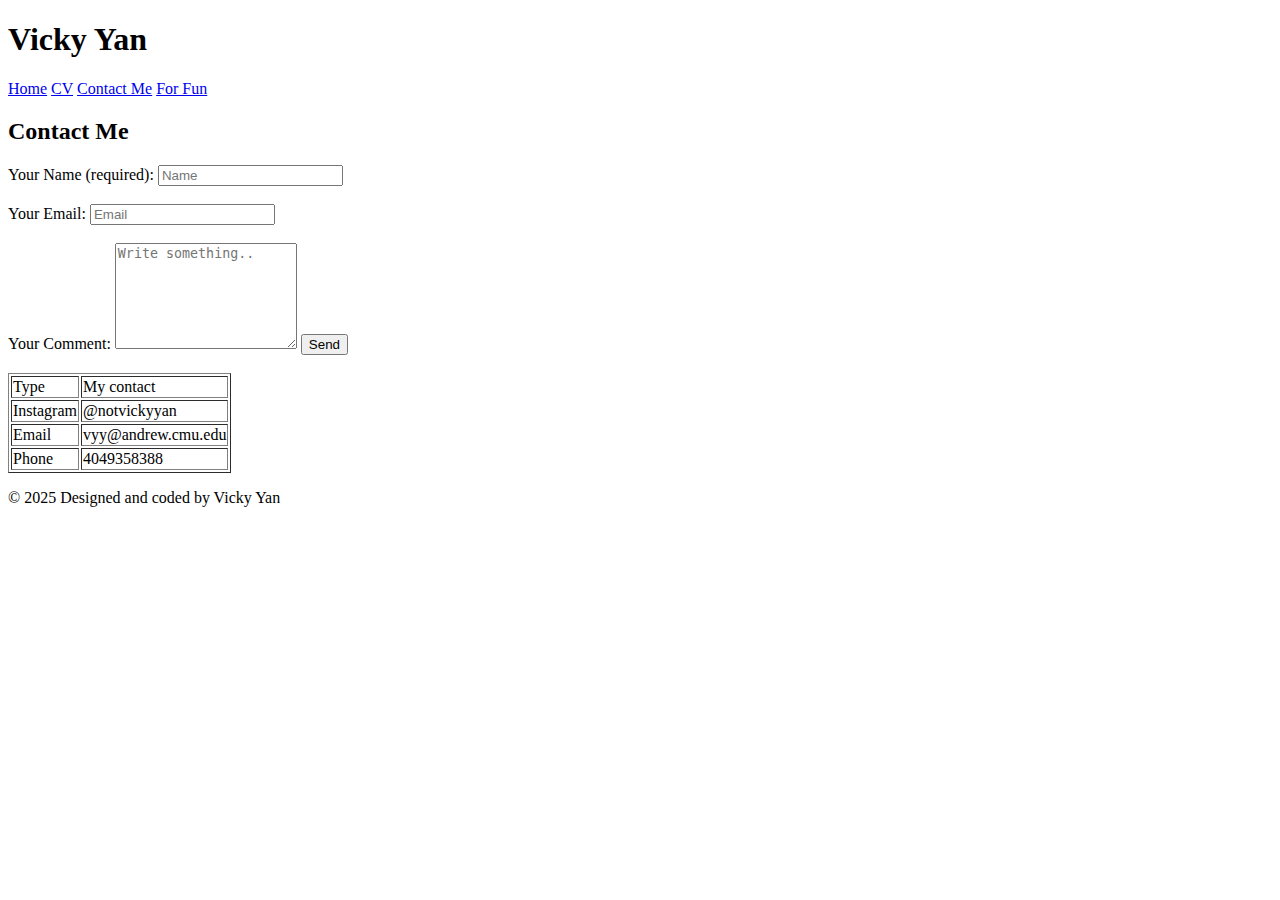
==== views/contact.html @ b311fc77 "Add files via upload" ====
<!DOCTYPE html>
<html lang="en">
<head>
    <meta charset="UTF-8">
    <meta name="viewport" content="width=device-width, initial-scale=1.0">
    <meta name="author" content="Vicky Yan">
    <meta name="keywords" content="Carnegie Mellon University, Information Systems">
    <meta name="description" content="Vicky professional website">
    <title>Vicky Yan</title>
</head>
<body>
    <h1>Vicky Yan</h1>
    <nav>
        <a href="../index.html">Home</a>
        <a href="cv.html">CV</a>
        <a href="contact.html">Contact Me</a>
        <a href="fun.html">For Fun</a>
    </nav>
</body style="font-family: Arial">
<div class="main">
    <h2>Contact Me</h2>

    <div class="container">
        <form action="action_page.php">
      
          <label for="name">Your Name (required):</label>
          <input type="text" id="name" name="name" placeholder="Name">
        <br>
        <br>
          <label for="email">Your Email:</label>
          <input type="text" id="email" name="email" placeholder="Email">
        <br>
        <br>
          <label for="subject">Your Comment:</label>
          <textarea id="comment" name="comment" placeholder="Write something.." style="height:100px"></textarea>
          <input type="Submit" value="Send">
      
        </form>
      </div>
      <br>
    <table border="1">
        <tbody>
            <tr>
                <td>Type</td>
                <td>My contact</td>
            </tr>
            <tr>
                <td>Instagram</td>
                <td>@notvickyyan</td>
            </tr>
            <tr>
                <td>Email</td>
                <td>vyy@andrew.cmu.edu</td>
            </tr>
            <tr>
                <td>Phone</td>
                <td>4049358388</td>
            </tr>
        </tbody>
    </table>

<div>
    
<footer>
    <p>&copy; 2025 Designed and coded by Vicky Yan</p>
</footer>
</html>
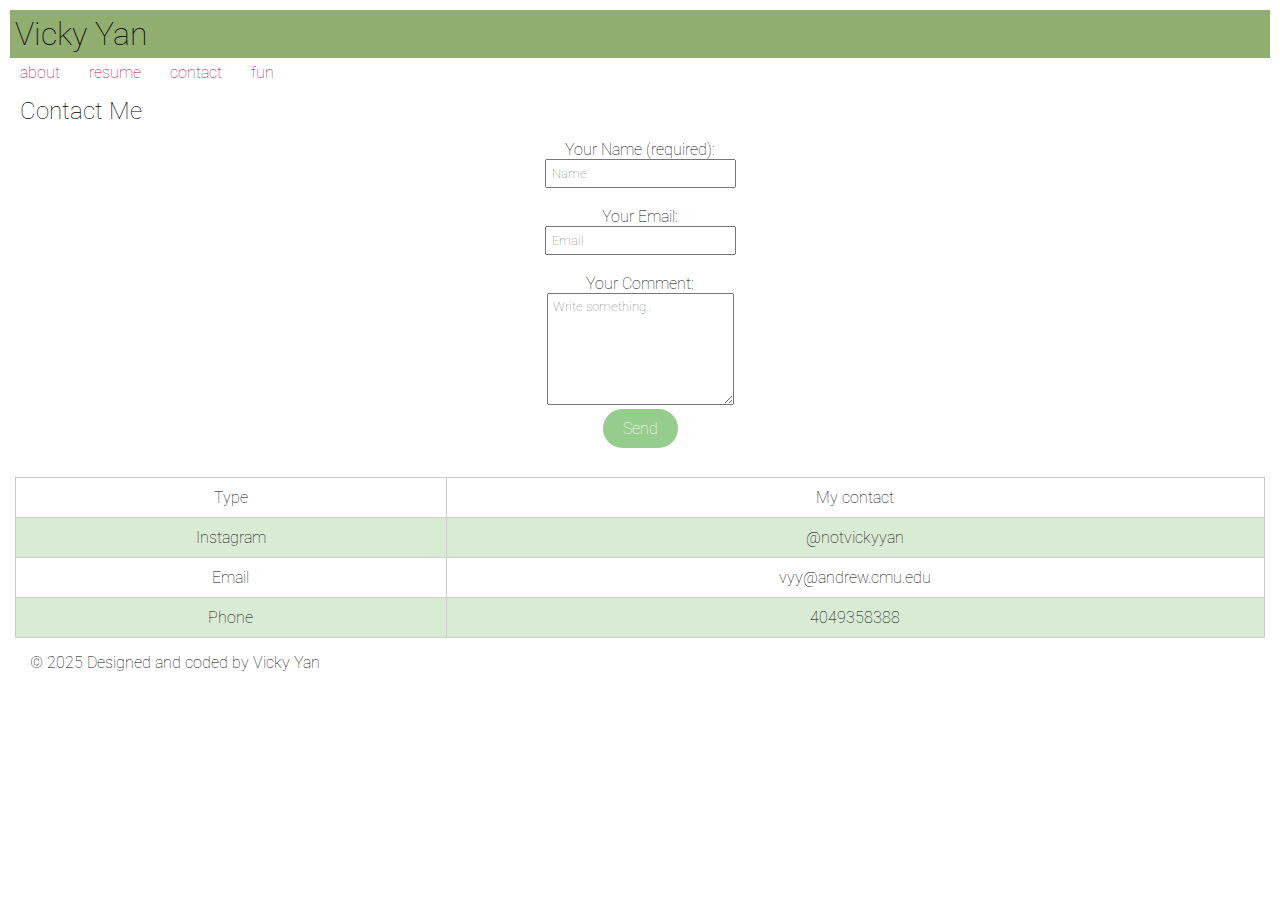
==== commit f1f571dd: "Add files via upload" ====
--- a/views/contact.html
+++ b/views/contact.html
@@ -7,16 +7,19 @@
     <meta name="keywords" content="Carnegie Mellon University, Information Systems">
     <meta name="description" content="Vicky professional website">
     <title>Vicky Yan</title>
+    <link rel="stylesheet" href="../static/style.css">
+    <link rel="preconnect" href="https://fonts.googleapis.com">
+    <link rel="preconnect" href="https://fonts.gstatic.com" crossorigin>
+    <link href="https://fonts.googleapis.com/css2?family=Roboto:ital,wght@0,100..900;1,100..900&display=swap" rel="stylesheet">
 </head>
 <body>
-    <h1>Vicky Yan</h1>
+    <h1 id="webname">Vicky Yan</h1>
     <nav>
-        <a href="../index.html">Home</a>
-        <a href="cv.html">CV</a>
-        <a href="contact.html">Contact Me</a>
-        <a href="fun.html">For Fun</a>
+        <a href="../index.html">about</a>
+        <a href="cv.html">resume</a>
+        <a href="contact.html">contact</a>
+        <a href="fun.html">fun</a>
     </nav>
-</body style="font-family: Arial">
 <div class="main">
     <h2>Contact Me</h2>
 
@@ -24,15 +27,19 @@
         <form action="action_page.php">
       
           <label for="name">Your Name (required):</label>
+          <br>
           <input type="text" id="name" name="name" placeholder="Name">
         <br>
         <br>
           <label for="email">Your Email:</label>
+          <br>
           <input type="text" id="email" name="email" placeholder="Email">
         <br>
         <br>
           <label for="subject">Your Comment:</label>
+          <br>
           <textarea id="comment" name="comment" placeholder="Write something.." style="height:100px"></textarea>
+          <br>
           <input type="Submit" value="Send">
       
         </form>
--- a/static/style.css
+++ b/static/style.css
@@ -0,0 +1,65 @@
+* {
+    font-family: "Roboto", sans-serif;
+    font-optical-sizing: auto;
+    font-weight: 100;
+    font-style: normal;
+    font-variation-settings: "wdth" 100;
+    padding: 5px;
+    margin: auto;
+    display:center;
+}
+#webname {
+    background-color: #92ad70;
+}
+
+h2{
+    text-align:left
+}
+
+div {
+    text-align: center;
+}
+
+nav a {
+    text-decoration: none;  /* Removes the underline */
+    color: #ab0a55;  /* Change this to any hex color you prefer */
+    margin-right: 15px; 
+}
+
+th {
+    padding: 12px 0; /* Adds 12px padding to top and bottom */
+    background-color: #2c3e50;
+    color: #ffffff; 
+    width: fit-content;
+}
+
+
+tbody tr:nth-child(even) {
+    background-color: #d9ead5;
+}
+
+
+table {
+    border-collapse: collapse;
+    width: 100%;
+}
+
+td {
+    padding: 10px;
+    border: 1px solid #ccc;
+}
+
+input[type="submit"] {
+    background-color: #95ce8c;
+    color: white;
+    border: none; 
+    border-radius: 25px; 
+    padding: 10px 20px; 
+    font-size: 16px; 
+    cursor: pointer;
+    transition: background-color 0.3s ease;
+}
+
+footer {
+    text-align: left
+}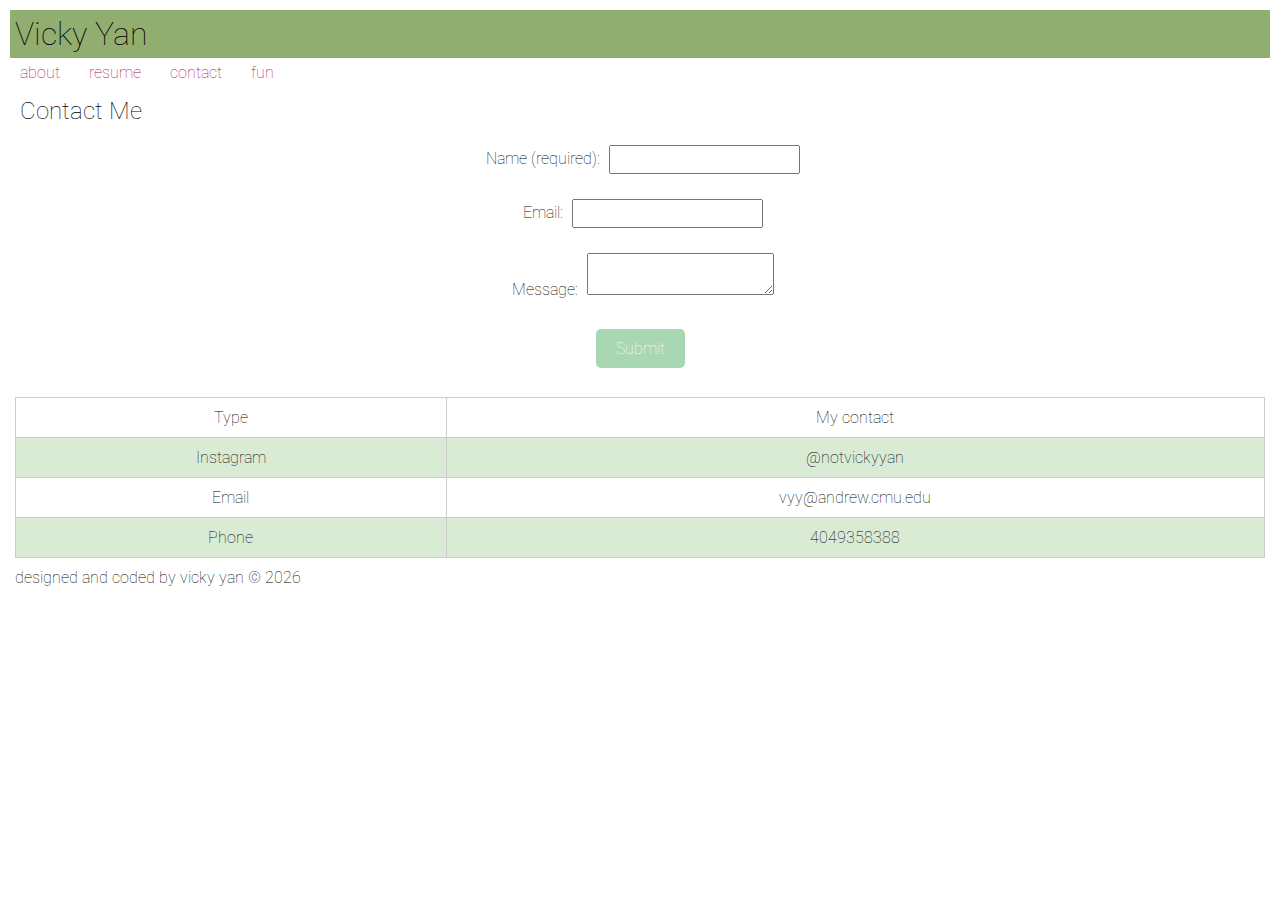
==== commit a265d12f: "Add files via upload" ====
--- a/views/contact.html
+++ b/views/contact.html
@@ -7,12 +7,15 @@
     <meta name="keywords" content="Carnegie Mellon University, Information Systems">
     <meta name="description" content="Vicky professional website">
     <title>Vicky Yan</title>
+
     <link rel="stylesheet" href="../static/style.css">
     <link rel="preconnect" href="https://fonts.googleapis.com">
     <link rel="preconnect" href="https://fonts.gstatic.com" crossorigin>
     <link href="https://fonts.googleapis.com/css2?family=Roboto:ital,wght@0,100..900;1,100..900&display=swap" rel="stylesheet">
+    <script src="../static/script.js"></script>
+
 </head>
-<body>
+<body onload = "addYear();">
     <h1 id="webname">Vicky Yan</h1>
     <nav>
         <a href="../index.html">about</a>
@@ -20,55 +23,51 @@
         <a href="contact.html">contact</a>
         <a href="fun.html">fun</a>
     </nav>
-<div class="main">
-    <h2>Contact Me</h2>
+    <div class="main">
+        <h2>Contact Me</h2>
 
-    <div class="container">
-        <form action="action_page.php">
-      
-          <label for="name">Your Name (required):</label>
-          <br>
-          <input type="text" id="name" name="name" placeholder="Name">
+        <div class="container">
+            <form id = "contactForm">
+                <div>
+                    <label for="name">Name (required):</label>
+                    <input type="text" id="name" name="name" required>
+                    <span id="nameError" class="error-message"></span>
+                </div>
+                <div>
+                    <label for="email">Email:</label>
+                    <input type="email" id="email" name="email" required>
+                    <span id="emailError" class="error-message"></span>
+                </div>
+                <div>
+                    <label for="message">Message:</label>
+                    <textarea id="message" name="message" required></textarea>
+                    <span id="messageError" class="error-message"></span>
+                </div>
+                <button type="submit">Submit</button>
+            </form>
+        </div>
         <br>
-        <br>
-          <label for="email">Your Email:</label>
-          <br>
-          <input type="text" id="email" name="email" placeholder="Email">
-        <br>
-        <br>
-          <label for="subject">Your Comment:</label>
-          <br>
-          <textarea id="comment" name="comment" placeholder="Write something.." style="height:100px"></textarea>
-          <br>
-          <input type="Submit" value="Send">
-      
-        </form>
-      </div>
-      <br>
-    <table border="1">
-        <tbody>
-            <tr>
-                <td>Type</td>
-                <td>My contact</td>
-            </tr>
-            <tr>
-                <td>Instagram</td>
-                <td>@notvickyyan</td>
-            </tr>
-            <tr>
-                <td>Email</td>
-                <td>vyy@andrew.cmu.edu</td>
-            </tr>
-            <tr>
-                <td>Phone</td>
-                <td>4049358388</td>
-            </tr>
-        </tbody>
-    </table>
-
-<div>
-    
-<footer>
-    <p>&copy; 2025 Designed and coded by Vicky Yan</p>
-</footer>
+        <table border="1">
+            <tbody>
+                <tr>
+                    <td>Type</td>
+                    <td>My contact</td>
+                </tr>
+                <tr>
+                    <td>Instagram</td>
+                    <td>@notvickyyan</td>
+                </tr>
+                <tr>
+                    <td>Email</td>
+                    <td>vyy@andrew.cmu.edu</td>
+                </tr>
+                <tr>
+                    <td>Phone</td>
+                    <td>4049358388</td>
+                </tr>
+            </tbody>
+        </table>
+    </div>
+    <footer id="copyYear">designed and coded by vicky yan &copy; </footer>
+</body>
 </html>--- a/static/style.css
+++ b/static/style.css
@@ -62,4 +62,95 @@
 
 footer {
     text-align: left
+}
+
+/* Style the button */
+#showButton {
+    background-color: #b9bdbc;
+    color: white;
+    border: none;
+    padding: 12px 24px;
+    font-size: 18px;
+    cursor: pointer;
+    border-radius: 8px;
+    transition: background-color 0.3s ease-in-out;
+}
+
+#showButton:hover {
+    background-color: #75716f;
+}
+
+/* Initially hide the list */
+#funList {
+    display: none;
+    list-style-type: none;
+    padding: 0;
+    margin-top: 20px;
+}
+
+/* Style the list items */
+#funList li {
+    background: #cae2c9;
+    padding: 12px;
+    margin: 6px 0;
+    border-radius: 6px;
+    box-shadow: 3px 3px 6px rgba(0, 0, 0, 0.15);
+    font-size: 16px;
+    text-align: center;
+}
+
+.bio-container {
+    max-width: 600px;
+    margin: 20px auto;
+    text-align: center;
+}
+
+#intro {
+    font-size: 18px;
+}
+
+#fullBio {
+    font-size: 16px;
+    display: none;
+}
+
+button {
+    background-color: #a9d6b3;
+    color: white;
+    border: none;
+    padding: 10px 20px;
+    font-size: 16px;
+    cursor: pointer;
+    border-radius: 5px;
+    margin-top: 10px;
+    transition: background-color 0.3s;
+}
+
+button:hover {
+    background-color: #536373;
+}
+
+#readLess {
+    background-color: #b0d9b5;
+    display: none;
+    padding: 10px 20px;
+    font-size: 16px;
+    cursor: pointer;
+    border-radius: 5px;
+    margin-top: 10px;
+    transition: background-color 0.3s;
+}
+#readLess:hover {
+    background-color: #536373;
+}
+
+.error-message {
+    color: red;
+    font-size: 14px;
+    margin-top: 5px;
+    display: block;
+} 
+
+#submit {
+    color:#1c201c
 }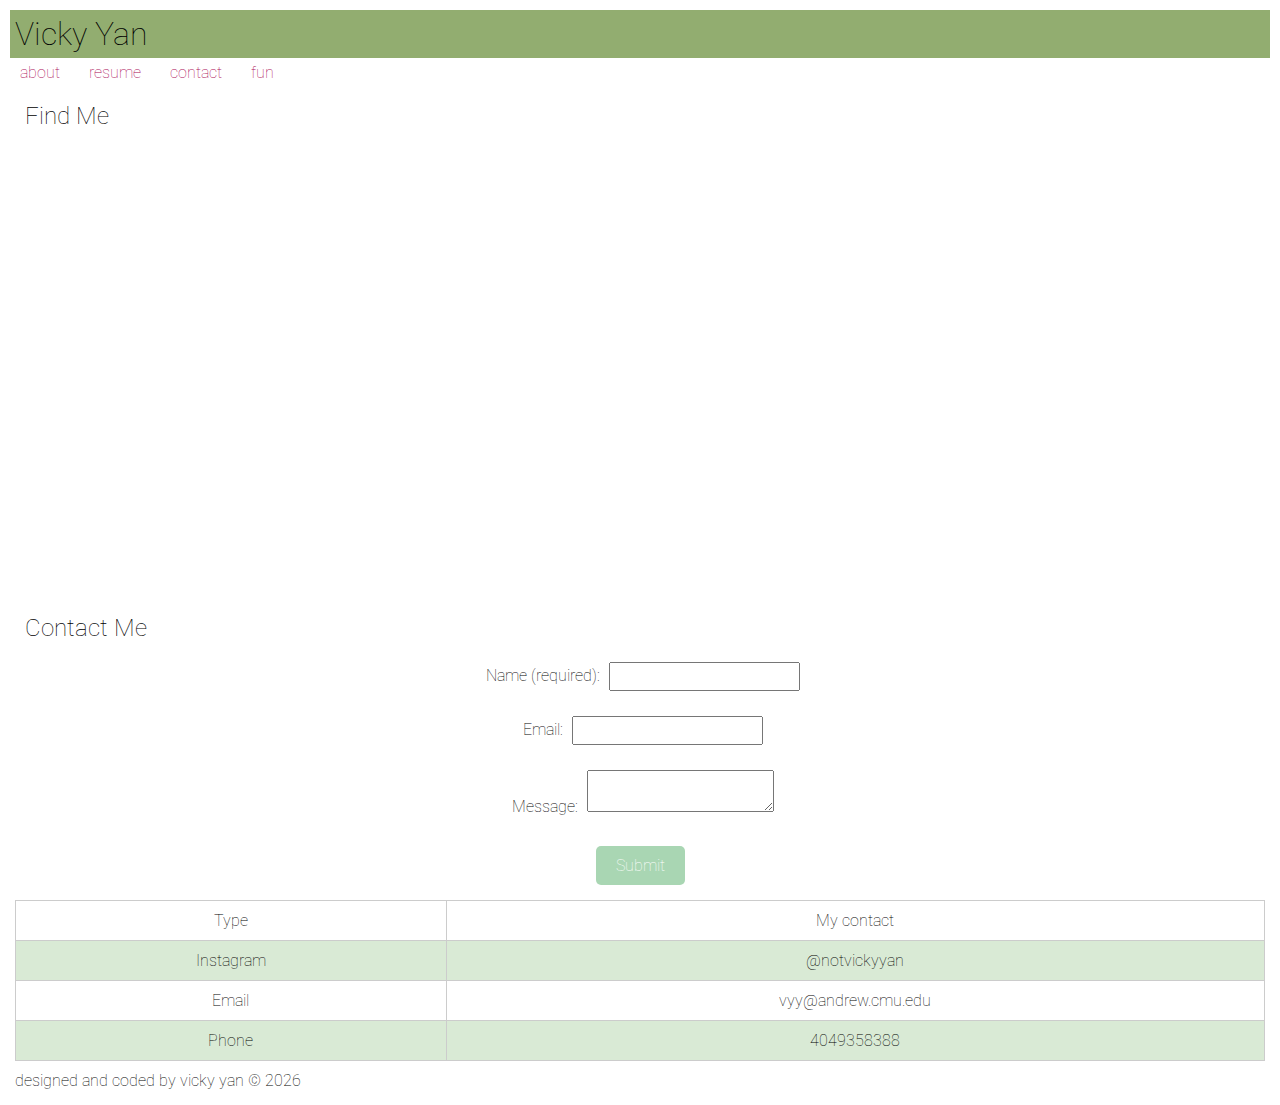
==== commit 6f544251: "Add files via upload" ====
--- a/views/contact.html
+++ b/views/contact.html
@@ -23,9 +23,21 @@
         <a href="contact.html">contact</a>
         <a href="fun.html">fun</a>
     </nav>
-    <div class="main">
-        <h2>Contact Me</h2>
-
+    <div class="mainLayout">
+        <div id="item1">
+            <h2>Find Me</h2>
+            <iframe
+                src="https://www.google.com/maps/embed?pb=!1m18!1m12!1m3!1d6551.314792472392!2d-79.94952252172698!3d40.44172694990246!2m3!1f0!2f0!3f0!3m2!1i1024!2i768!4f13.1!3m3!1m2!1s0x8834f2205aafaa13%3A0x80cb43e049813129!2sHunt%20Library!5e0!3m2!1sen!2sus!4v1742761015500!5m2!1sen!2sus" 
+                width="600"
+                height="450"
+                style="border:0;"
+                allowfullscreen=""
+                loading="lazy"
+                referrerpolicy="no-referrer-when-downgrade">
+            </iframe>    
+        </div>
+        <div id="item2">
+            <h2>Contact Me</h2>
         <div class="container">
             <form id = "contactForm">
                 <div>
@@ -46,7 +58,8 @@
                 <button type="submit">Submit</button>
             </form>
         </div>
-        <br>
+        </div>
+        
         <table border="1">
             <tbody>
                 <tr>
--- a/static/style.css
+++ b/static/style.css
@@ -89,7 +89,7 @@
 }
 
 /* Style the list items */
-#funList li {
+/* #funList li {
     background: #cae2c9;
     padding: 12px;
     margin: 6px 0;
@@ -97,7 +97,7 @@
     box-shadow: 3px 3px 6px rgba(0, 0, 0, 0.15);
     font-size: 16px;
     text-align: center;
-}
+} */
 
 .bio-container {
     max-width: 600px;
@@ -153,4 +153,27 @@
 
 #submit {
     color:#1c201c
+}
+
+#funIMG {
+    border-radius:100%;
+}
+
+#mainLayout {
+    display: flex;
+    justify-content: center;
+    align-items: center; 
+    gap: 20px;
+    flex-wrap: wrap; 
+    min-height: 100vh;
+}
+
+.item {
+    padding: 20px;
+    border-radius: 10px;
+    box-shadow: 0 4px 6px rgba(0, 0, 0, 0.1);
+    text-align: center;
+    flex: 1;
+    min-width: 200px;
+    max-width: 300px;
 }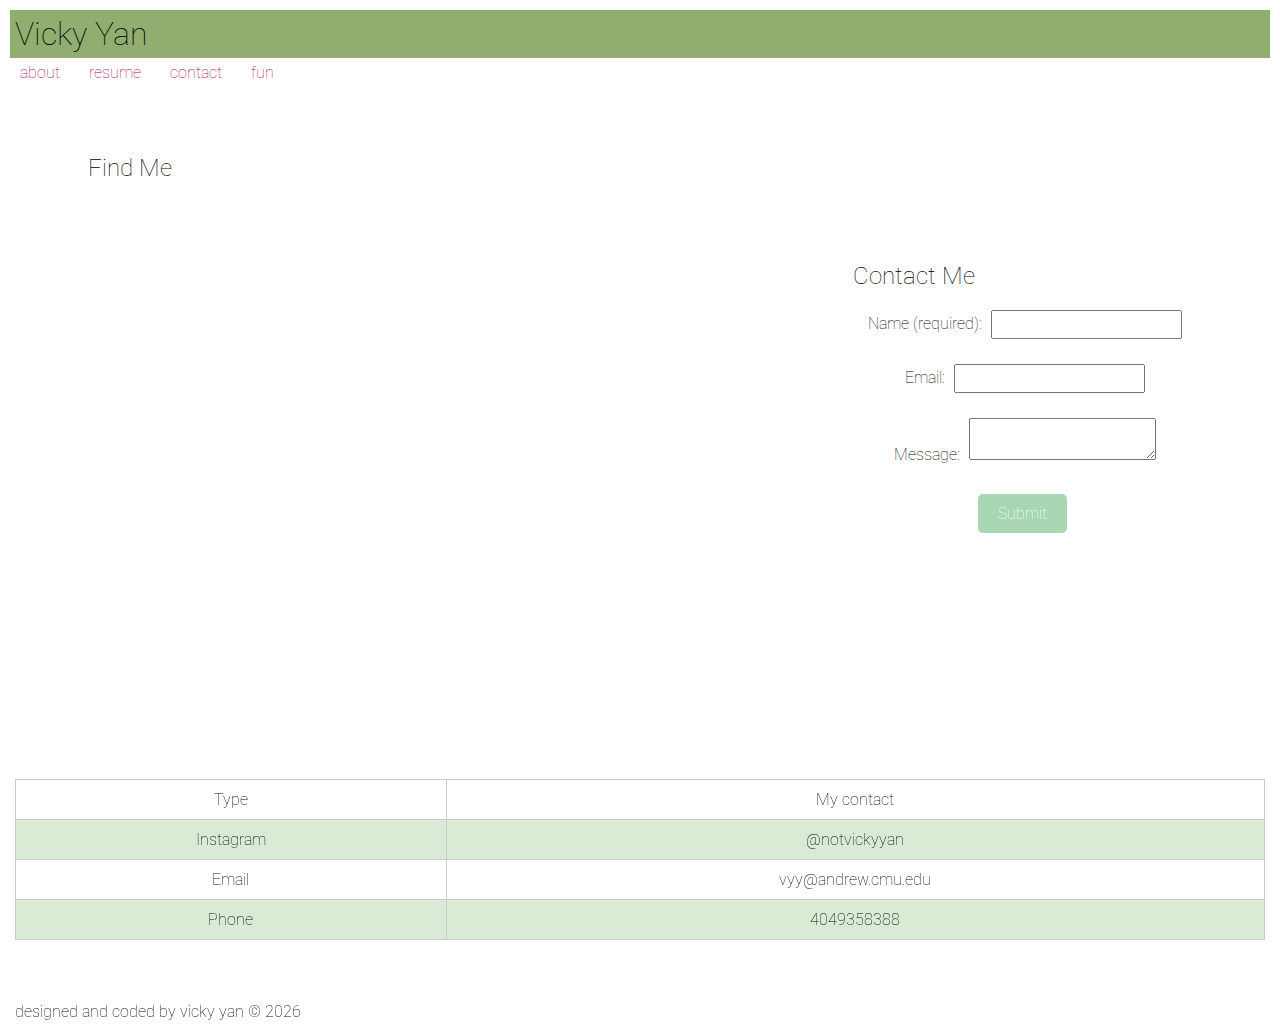
==== commit ef65e51f: "lab5" ====
--- a/views/contact.html
+++ b/views/contact.html
@@ -23,7 +23,7 @@
         <a href="contact.html">contact</a>
         <a href="fun.html">fun</a>
     </nav>
-    <div class="mainLayout">
+    <div id="mainLayout">
         <div id="item1">
             <h2>Find Me</h2>
             <iframe
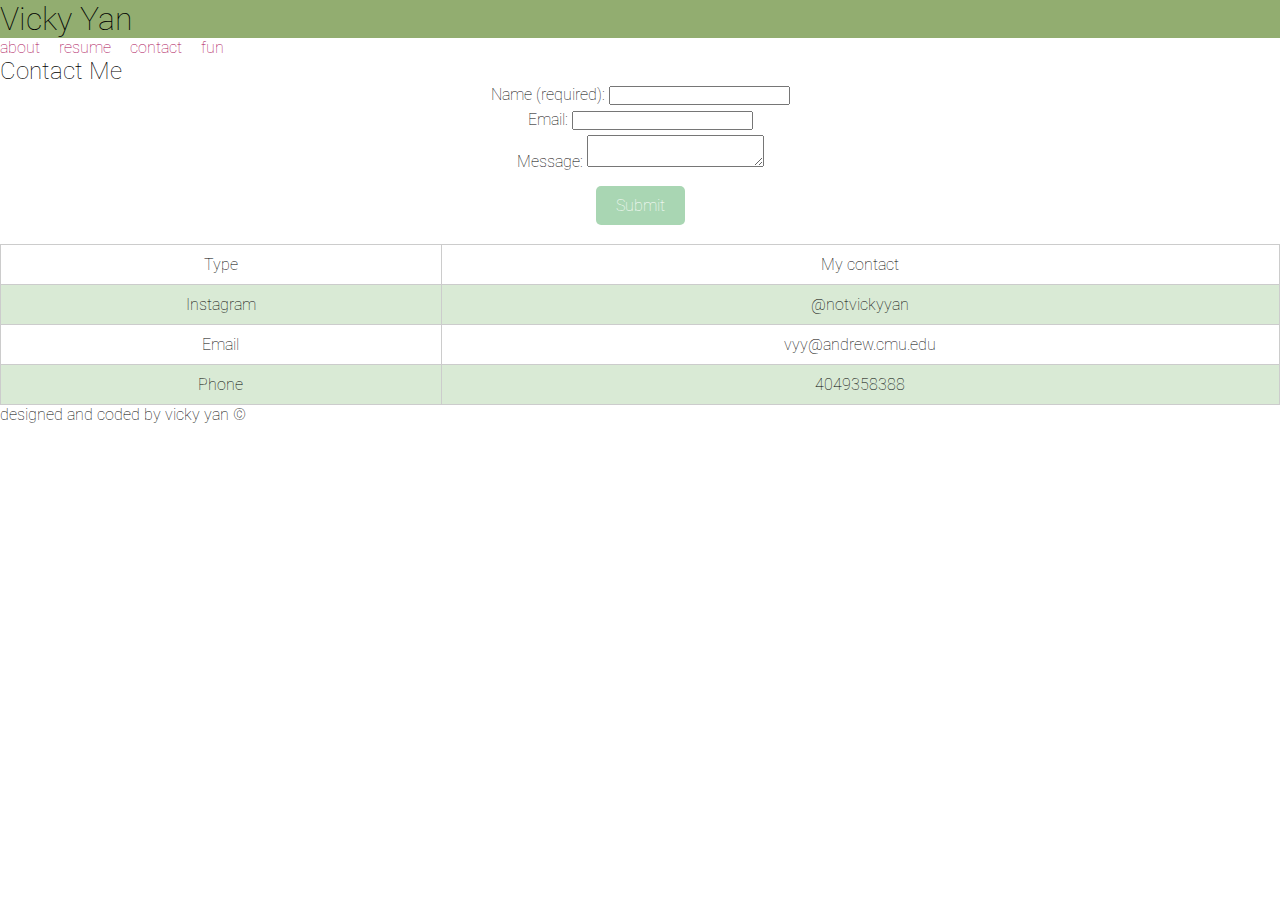
==== commit 31281486: "Add files via upload" ====
--- a/views/contact.html
+++ b/views/contact.html
@@ -23,21 +23,9 @@
         <a href="contact.html">contact</a>
         <a href="fun.html">fun</a>
     </nav>
-    <div id="mainLayout">
-        <div id="item1">
-            <h2>Find Me</h2>
-            <iframe
-                src="https://www.google.com/maps/embed?pb=!1m18!1m12!1m3!1d6551.314792472392!2d-79.94952252172698!3d40.44172694990246!2m3!1f0!2f0!3f0!3m2!1i1024!2i768!4f13.1!3m3!1m2!1s0x8834f2205aafaa13%3A0x80cb43e049813129!2sHunt%20Library!5e0!3m2!1sen!2sus!4v1742761015500!5m2!1sen!2sus" 
-                width="600"
-                height="450"
-                style="border:0;"
-                allowfullscreen=""
-                loading="lazy"
-                referrerpolicy="no-referrer-when-downgrade">
-            </iframe>    
-        </div>
-        <div id="item2">
-            <h2>Contact Me</h2>
+    <div class="main">
+        <h2>Contact Me</h2>
+
         <div class="container">
             <form id = "contactForm">
                 <div>
@@ -58,8 +46,7 @@
                 <button type="submit">Submit</button>
             </form>
         </div>
-        </div>
-        
+        <br>
         <table border="1">
             <tbody>
                 <tr>
--- a/static/style.css
+++ b/static/style.css
@@ -159,21 +159,143 @@
     border-radius:100%;
 }
 
-#mainLayout {
+* {
+    margin: 0;
+    padding: 0;
+    box-sizing: border-box;
+}
+
+body {
+    font-family: Arial, sans-serif;
+}
+
+.navbar {
     display: flex;
-    justify-content: center;
-    align-items: center; 
-    gap: 20px;
-    flex-wrap: wrap; 
-    min-height: 100vh;
-}
-
-.item {
-    padding: 20px;
-    border-radius: 10px;
-    box-shadow: 0 4px 6px rgba(0, 0, 0, 0.1);
-    text-align: center;
-    flex: 1;
-    min-width: 200px;
-    max-width: 300px;
+    justify-content: space-between;
+    align-items: center;
+    background: #333;
+    padding: 15px 20px;
+    color: white;
+}
+
+.logo {
+    font-size: 1.5em;
+    font-weight: bold;
+}
+
+.nav-links {
+    list-style: none;
+    display: flex;
+}
+
+.nav-links li {
+    margin: 0 15px;
+}
+
+.nav-links a {
+    color: white;
+    text-decoration: none;
+}
+
+/* Hide menu links and show hamburger icon on small screens */
+.menu-icon {
+    display: none;
+    font-size: 1.8em;
+    cursor: pointer;
+}
+
+/* Media query for responsiveness */
+@media (max-width: 600px) {
+    .nav-links {
+        display: none;
+        flex-direction: column;
+        position: absolute;
+        top: 60px;
+        right: 0;
+        background: #333;
+        width: 100%;
+        text-align: center;
+        padding: 10px 0;
+    }
+
+    .nav-links.active {
+        display: flex;
+    }
+
+    .menu-icon {
+        display: block;
+    }
+}
+
+/* animation */
+@keyframes buttonGlow {
+    0% {
+        background-color: #ff5733;
+        transform: scale(1);
+        box-shadow: 0 0 5px rgba(255, 87, 51, 0.5);
+    }
+    50% {
+        background-color: #ff4500;
+        transform: scale(1.1);
+        box-shadow: 0 0 15px rgba(255, 69, 0, 0.8);
+    }
+    100% {
+        background-color: #ff5733;
+        transform: scale(1);
+        box-shadow: 0 0 5px rgba(255, 87, 51, 0.5);
+    }
+}
+
+.readmore {
+    background-color: #ff5733;
+    color: white;
+    padding: 10px 20px;
+    border: none;
+    font-size: 1.2em;
+    cursor: pointer;
+    border-radius: 8px;
+    transition: all 0.3s ease-in-out;
+}
+
+/* Apply the animation when hovering */
+.readmore {
+    animation: buttonGlow 1s infinite ease-in-out;
+}
+
+.active{
+    color: red;
+}
+
+.topnav .icon {
+    display: none;
+}    
+
+@media screen and (max-width: 650px) {
+    .topnav li a {
+    display: none;
+    }
+    .topnav li a.firstLink {
+    display: block;
+    }
+    .topnav li a.icon {
+    float: right;
+    display: block;
+    color: blue;
+    }
+}
+    
+@media screen and (max-width: 650px) {
+    .topnav.responsive {
+    position: relative;
+    }
+    .topnav.responsive a.icon {
+    position: absolute;
+    right: 0;
+    top: 0;
+    }
+    .topnav.responsive a {
+    float: none;
+    display: block;
+    text-align: left;
+    }
 }